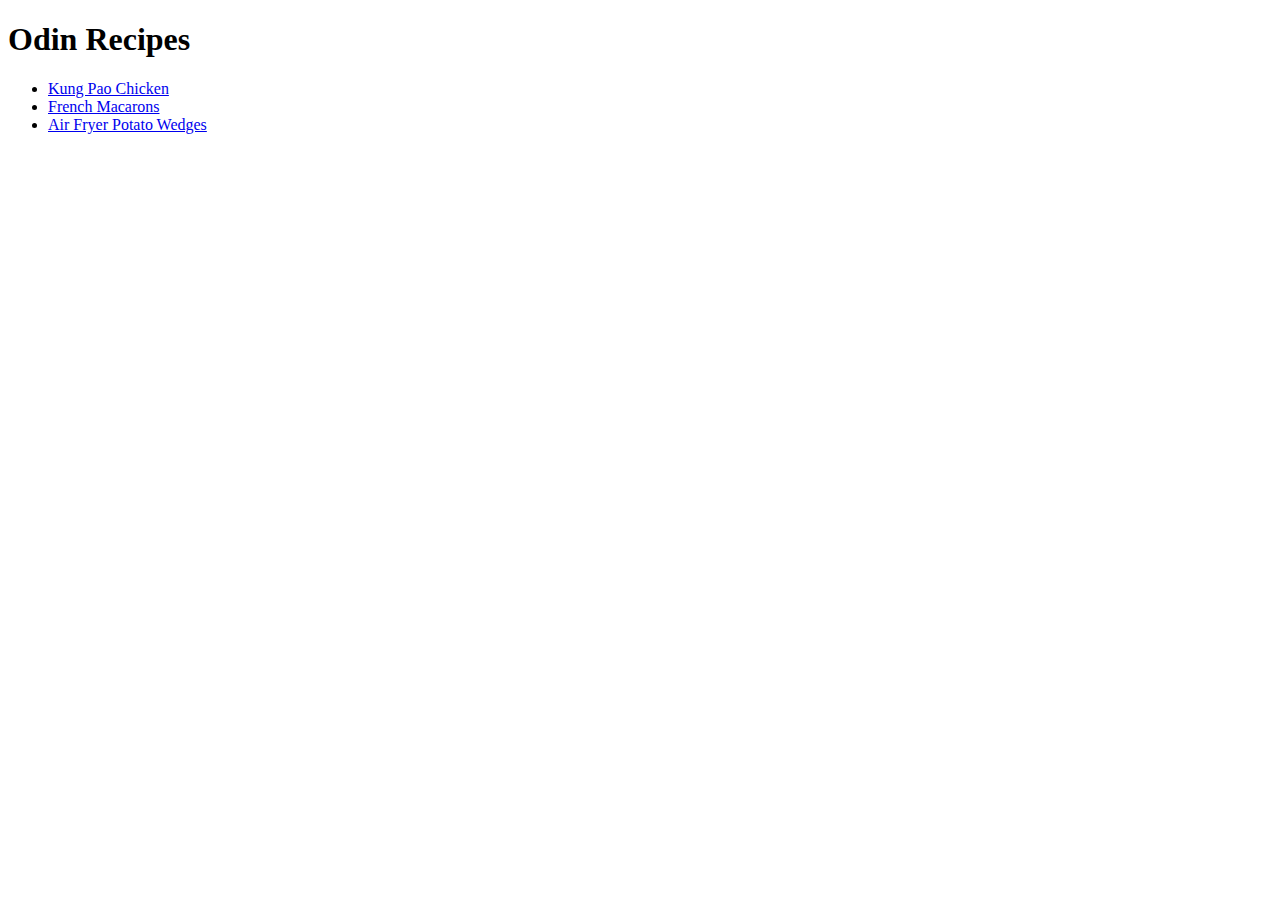
==== index.html @ d5150a1b "Build basic HTML recipe website" ====
<!DOCTYPE html>
<html lang="en">
  <head>
    <meta charset="UTF-8" />
    <meta http-equiv="X-UA-Compatible" content="IE=edge" />
    <meta name="viewport" content="width=device-width, initial-scale=1.0" />
    <title>Odin Recipes</title>
  </head>
  <body>
    <h1>Odin Recipes</h1>
    <ul>
      <li>
        <a href="recipes/kung-pao-chicken.html">Kung Pao Chicken</a>
      </li>
      <li>
        <a href="recipes/french-macarons.html">French Macarons</a>
      </li>
      <li>
        <a href="recipes/air-fryer-potato-wedges.html"
          >Air Fryer Potato Wedges</a
        >
      </li>
    </ul>
  </body>
</html>
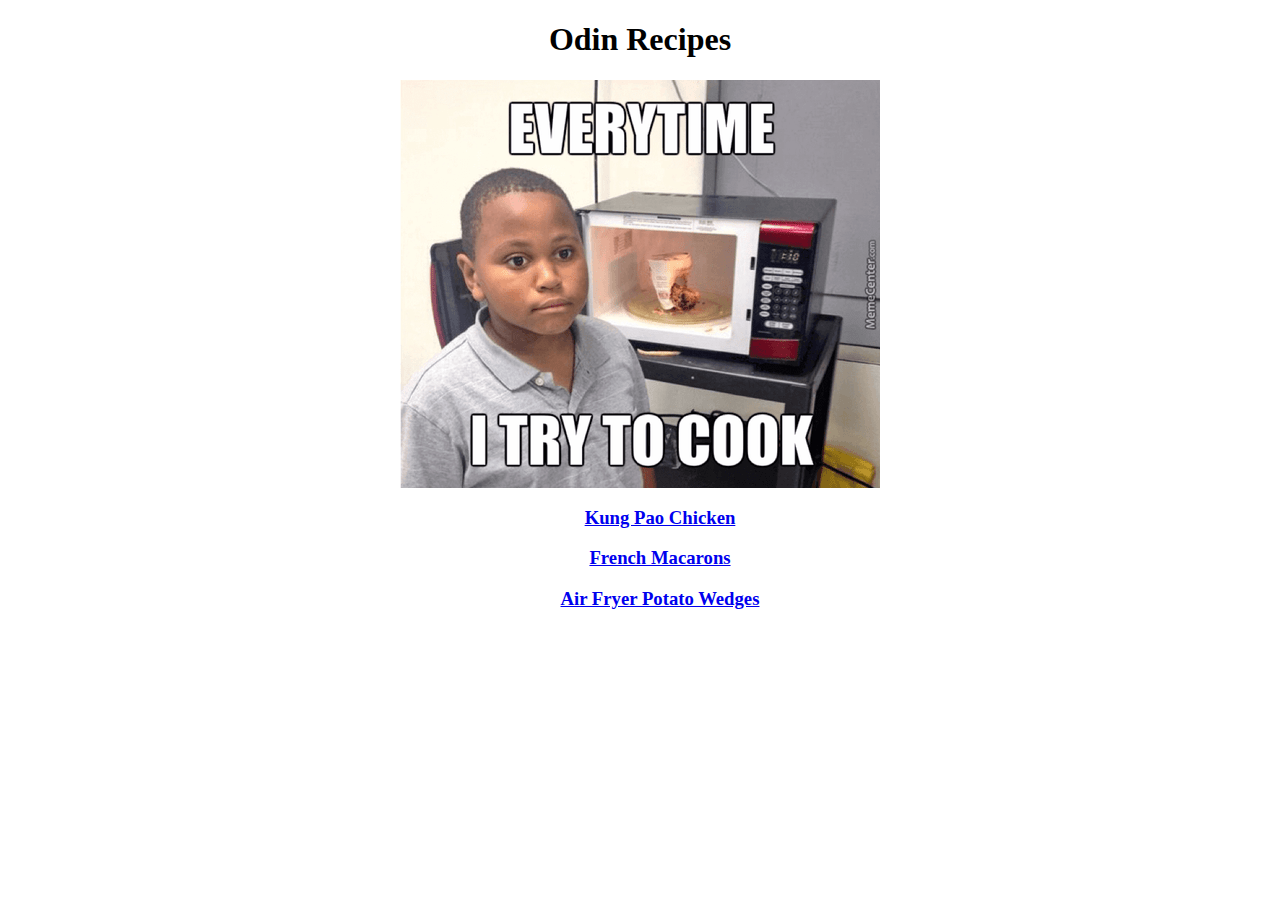
==== commit d26671ad: "Clean code and add inline styling to images" ====
--- a/index.html
+++ b/index.html
@@ -7,17 +7,22 @@
     <title>Odin Recipes</title>
   </head>
   <body>
-    <h1>Odin Recipes</h1>
-    <ul>
+    <h1 style="text-align: center">Odin Recipes</h1>
+    <img
+      alt="everytime i try to cook"
+      src="images/everytime-itrytocook.png"
+      style="display: block; margin: 0 auto"
+    />
+    <ul style="text-align: center; list-style: none">
       <li>
-        <a href="recipes/kung-pao-chicken.html">Kung Pao Chicken</a>
+        <a href="recipes/kung-pao-chicken.html"><h3>Kung Pao Chicken</h3></a>
       </li>
       <li>
-        <a href="recipes/french-macarons.html">French Macarons</a>
+        <a href="recipes/french-macarons.html"><h3>French Macarons</h3></a>
       </li>
       <li>
         <a href="recipes/air-fryer-potato-wedges.html"
-          >Air Fryer Potato Wedges</a
+          ><h3>Air Fryer Potato Wedges</h3></a
         >
       </li>
     </ul>
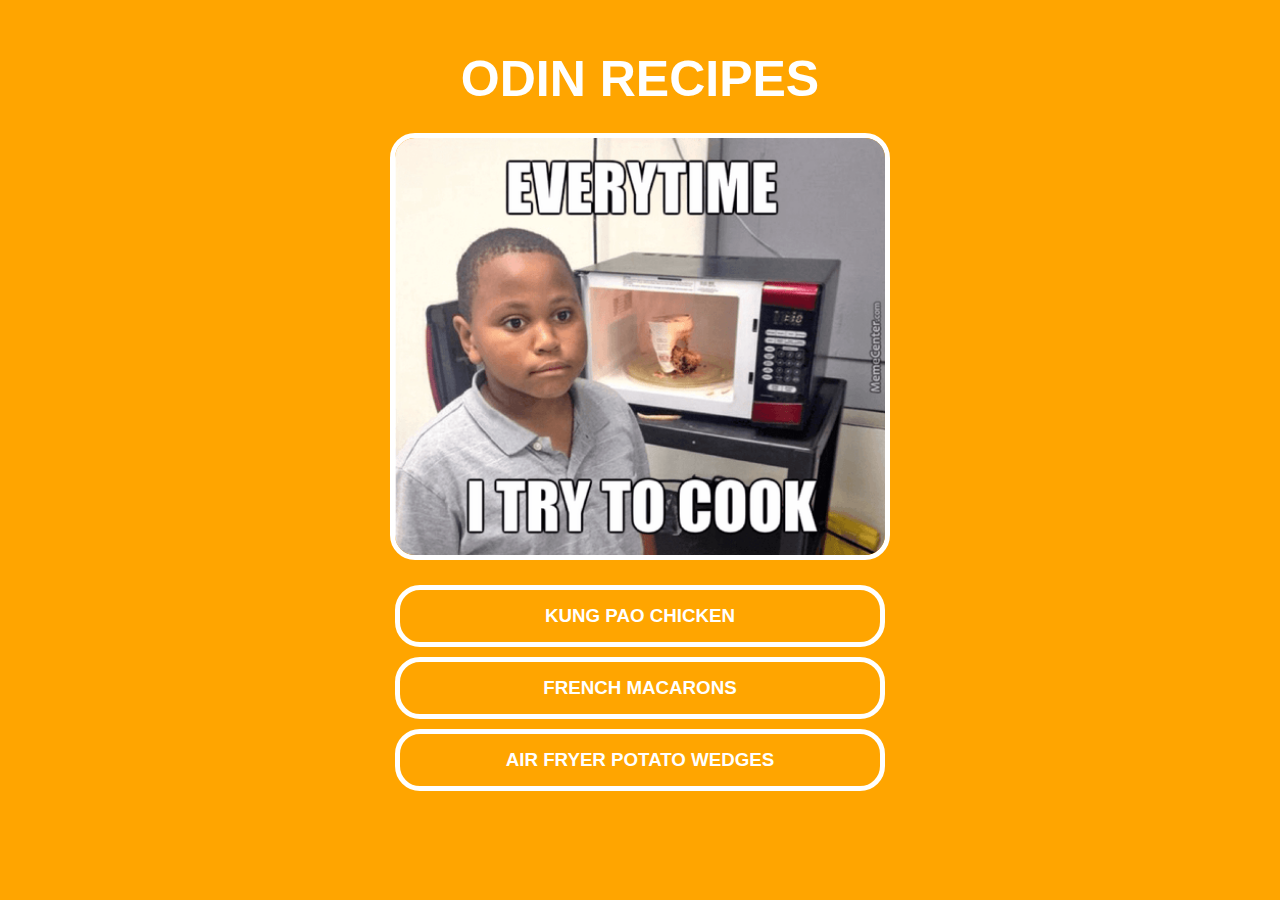
==== commit 458188ab: "Style TOP recipe homepage" ====
--- a/index.html
+++ b/index.html
@@ -4,15 +4,12 @@
     <meta charset="UTF-8" />
     <meta http-equiv="X-UA-Compatible" content="IE=edge" />
     <meta name="viewport" content="width=device-width, initial-scale=1.0" />
+    <link rel="stylesheet" href="css/style.css" />
     <title>Odin Recipes</title>
   </head>
   <body>
-    <h1 style="text-align: center">Odin Recipes</h1>
-    <img
-      alt="everytime i try to cook"
-      src="images/everytime-itrytocook.png"
-      style="display: block; margin: 0 auto"
-    />
+    <h1>Odin Recipes</h1>
+    <img alt="everytime i try to cook" src="images/everytime-itrytocook.png" />
     <ul style="text-align: center; list-style: none">
       <li>
         <a href="recipes/kung-pao-chicken.html"><h3>Kung Pao Chicken</h3></a>
--- a/css/style.css
+++ b/css/style.css
@@ -0,0 +1,74 @@
+body * {
+    margin: 0;
+    padding:0;
+    box-sizing: border-box;
+}
+
+body {
+    margin: 0;
+    width: 100vw;
+    background-color: orange;
+    text-align: center;
+}
+
+h1 {
+    font-family:Arial, Helvetica, sans-serif;
+    padding: 25px;
+    font-size: 50px;
+    text-transform: uppercase;
+    color:#FFF;
+    display:block;
+    width:fit-content;
+    margin: 0 auto;
+    margin-top: 25px;
+}
+
+img {
+    width: 100%;
+    height:auto;
+    max-width:500px;
+    display: block;
+    margin: 0 auto;
+    border-radius: 25px;
+    border: 5px solid #FFF;
+}
+
+ul {
+    display: inline-block;
+    margin-top: 25px;
+    width: 490px;
+}
+
+ul a, ul a:visited {
+    display: block;
+    text-transform: uppercase;
+    font-family: Arial, Helvetica, sans-serif;
+    color: #FFF;
+    text-decoration: none;
+    padding: 15px;
+    border: unset;
+    margin-bottom: 0;
+    width: 100%;
+    border: 5px solid #FFF;
+    margin-bottom: 10px;
+    border-radius: 25px;
+}
+
+ul a:hover {
+    border: 5px dashed #FFF;
+    margin-bottom: 10px;
+    border-radius: 25px;
+}
+
+a {
+    color: #FFF;
+    text-decoration: none;
+    border: 1px solid #FFF;
+    padding: 5px 10px;
+    border-radius: 5px;
+    display: block;
+    width:fit-content;
+    margin: 0 auto;
+    margin-bottom: 25px;
+}
+ 